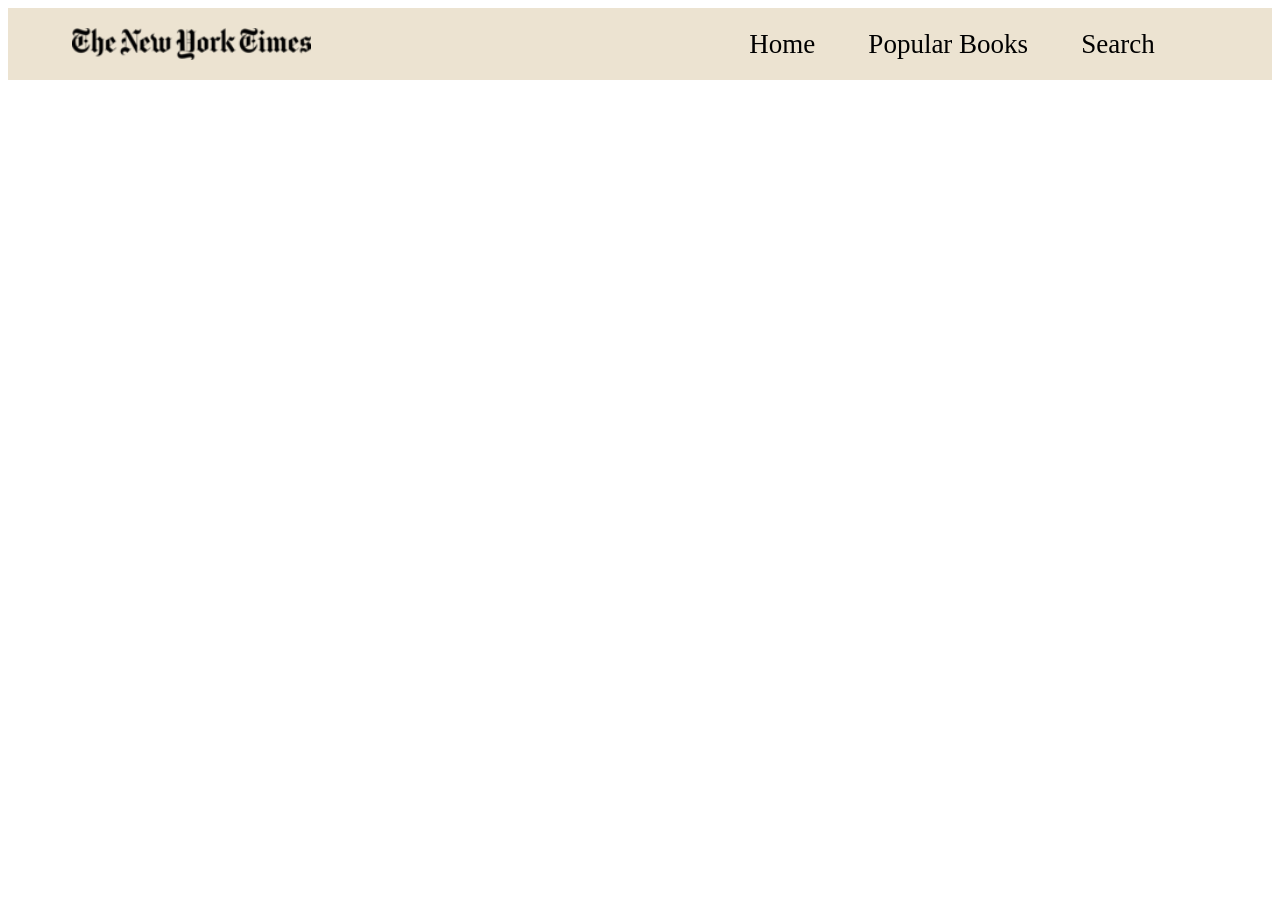
==== src/search.html @ e41e2b8e "-" ====
<html lang="en">
<head>
    <meta charset="UTF-8">
    <meta http-equiv="X-UA-Compatible" content="IE=edge">
    <meta name="viewport" content="width=device-width, initial-scale=1.0">
    <title>New York Times Best Sellers</title>
    <link href="https://fonts.googleapis.com/css2?family=Roboto:wght@100;400;500;700;900&display=swap" rel="stylesheet">
    <link rel="stylesheet" href="scss/style.scss" />
</head>
<body>
    <section class="nav-bar">
        <img class="logo" src="img/nytlogo.png"></img>
        <div class="nav-btns">
          <a class="nav-btn home" href="index.html">Home</a>
          <a class="nav-btn popular" href="#popular-books">Popular Books</a>
          <a class="nav-btn search" href="search.html">Search</a>
        </div>

    <script src="js/index.js"></script>
</body>
</html>
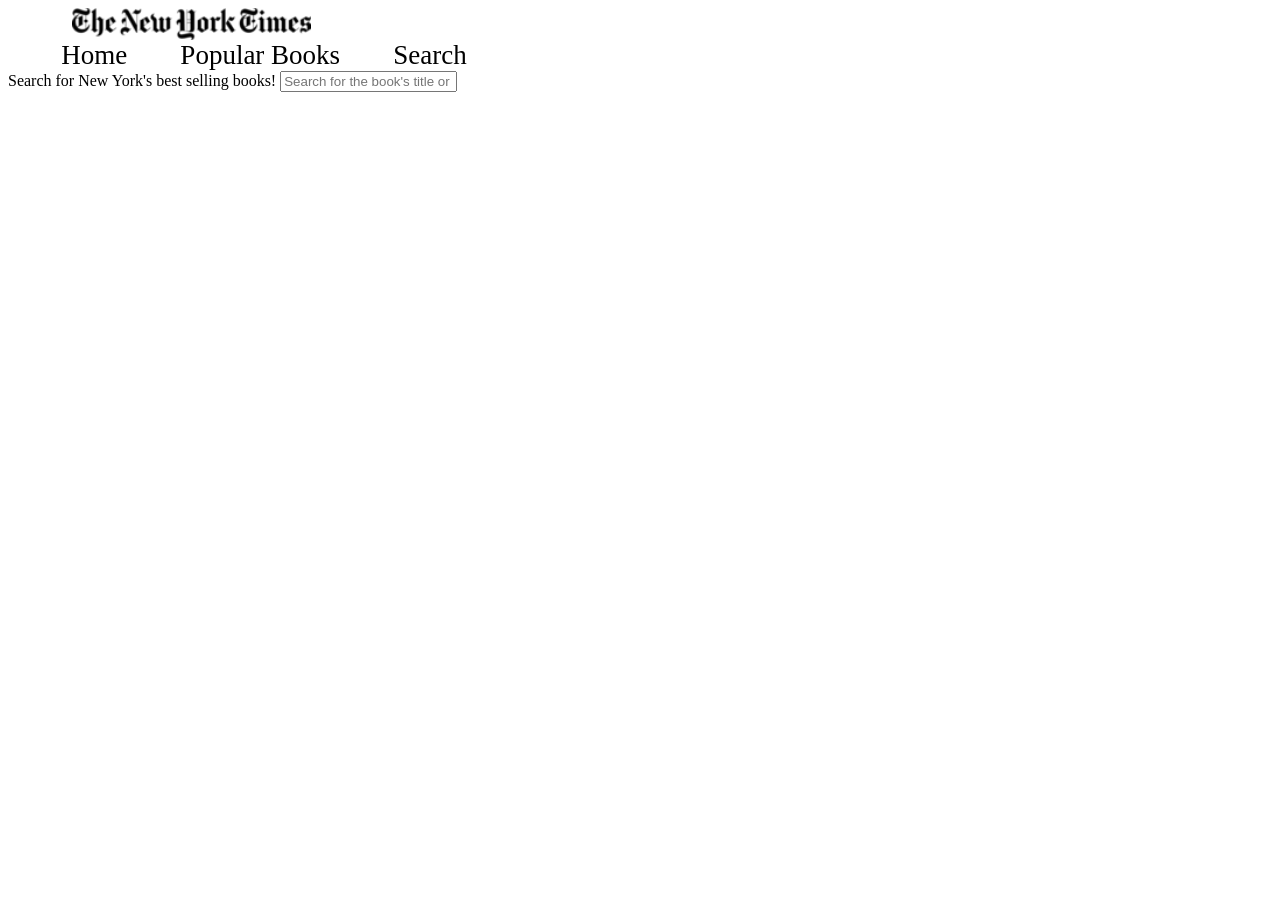
==== commit edd233cf: "-" ====
--- a/src/search.html
+++ b/src/search.html
@@ -15,6 +15,13 @@
           <a class="nav-btn popular" href="#popular-books">Popular Books</a>
           <a class="nav-btn search" href="search.html">Search</a>
         </div>
+    </section>
+    <section class="search-page">
+        <div class="search-section">
+            <span class="search-text">Search for New York's best selling books!</span>
+            <input class="search-bar" type="text" placeholder="Search for the book's title or author...">
+        </div>
+    </section>
 
     <script src="js/index.js"></script>
 </body>
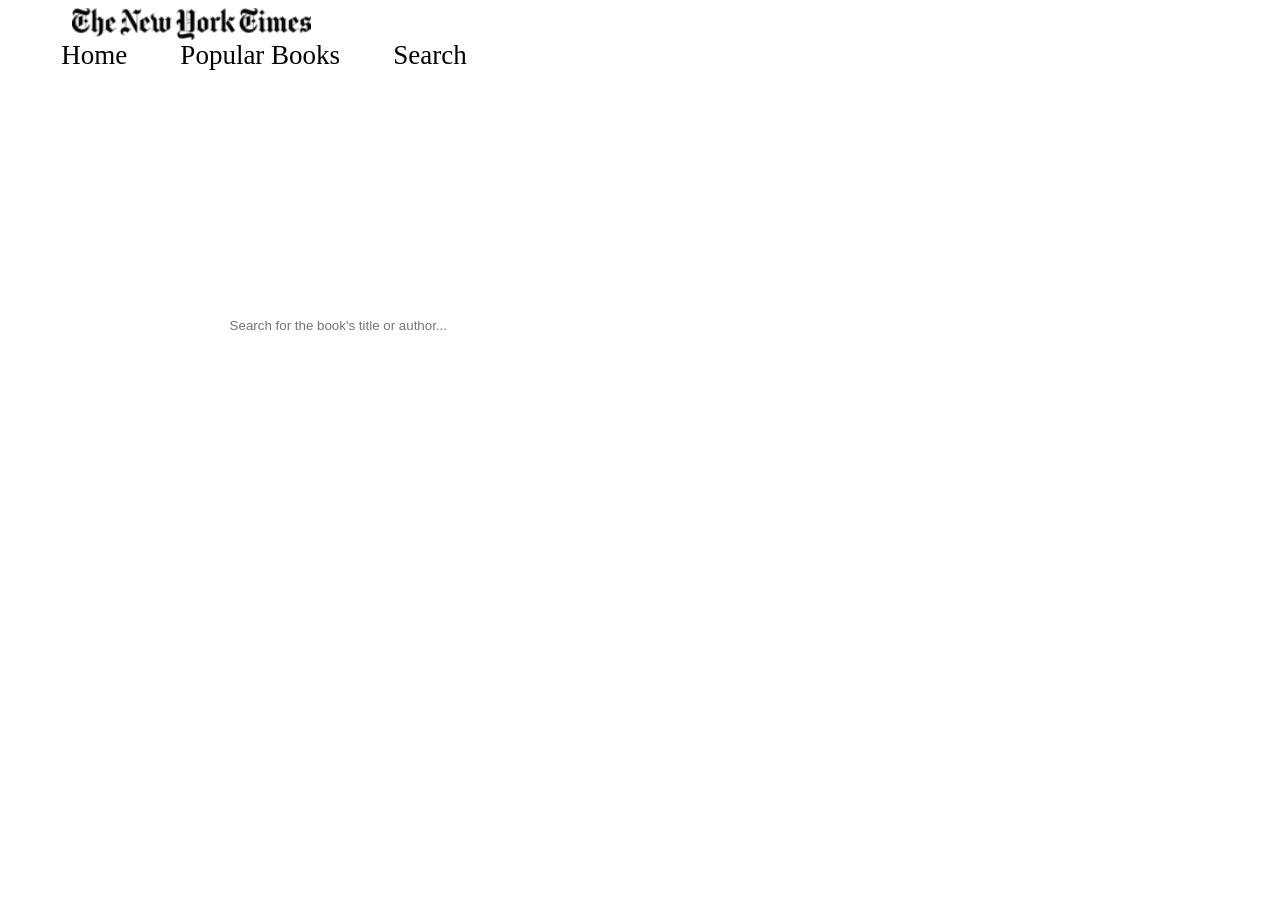
==== commit 83e0160d: "-" ====
--- a/src/search.html
+++ b/src/search.html
@@ -9,7 +9,7 @@
 </head>
 <body>
     <section class="nav-bar">
-        <img class="logo" src="img/nytlogo.png"></img>
+        <a href="index.html"><img class="logo" src="img/nytlogo.png"></img></a>
         <div class="nav-btns">
           <a class="nav-btn home" href="index.html">Home</a>
           <a class="nav-btn popular" href="#popular-books">Popular Books</a>
@@ -22,6 +22,24 @@
             <input class="search-bar" type="text" placeholder="Search for the book's title or author...">
         </div>
     </section>
+    <section class="search-results">
+        <!--<div class="searched-books">
+            <img
+            src="http://du.ec2.nytimes.com.s3.amazonaws.com/prd/books/9780804139038.jpg"
+            alt=""
+            class="book-cover">
+            <div class="book-info">
+                <h1 class="book-title">The Martin</h1>
+                <p class="book-author">Andy Weir</p>
+                <p class="book-description">
+                    "Separated from his crew, an astronaut embarks on a quest to stay alive on Mars. The basis of the movie."
+                </p>
+                <div class="buy-btn">
+                    <a class="shop-btn" href="http://www.amazon.com/The-Martian-Novel-Andy-Weir-ebook/dp/B00EMXBDMA?tag=thenewyorktim-20">Buy Now</a></div>
+                </div>
+            </div>
+        </div> -->
+    </section>
 
     <script src="js/index.js"></script>
 </body>
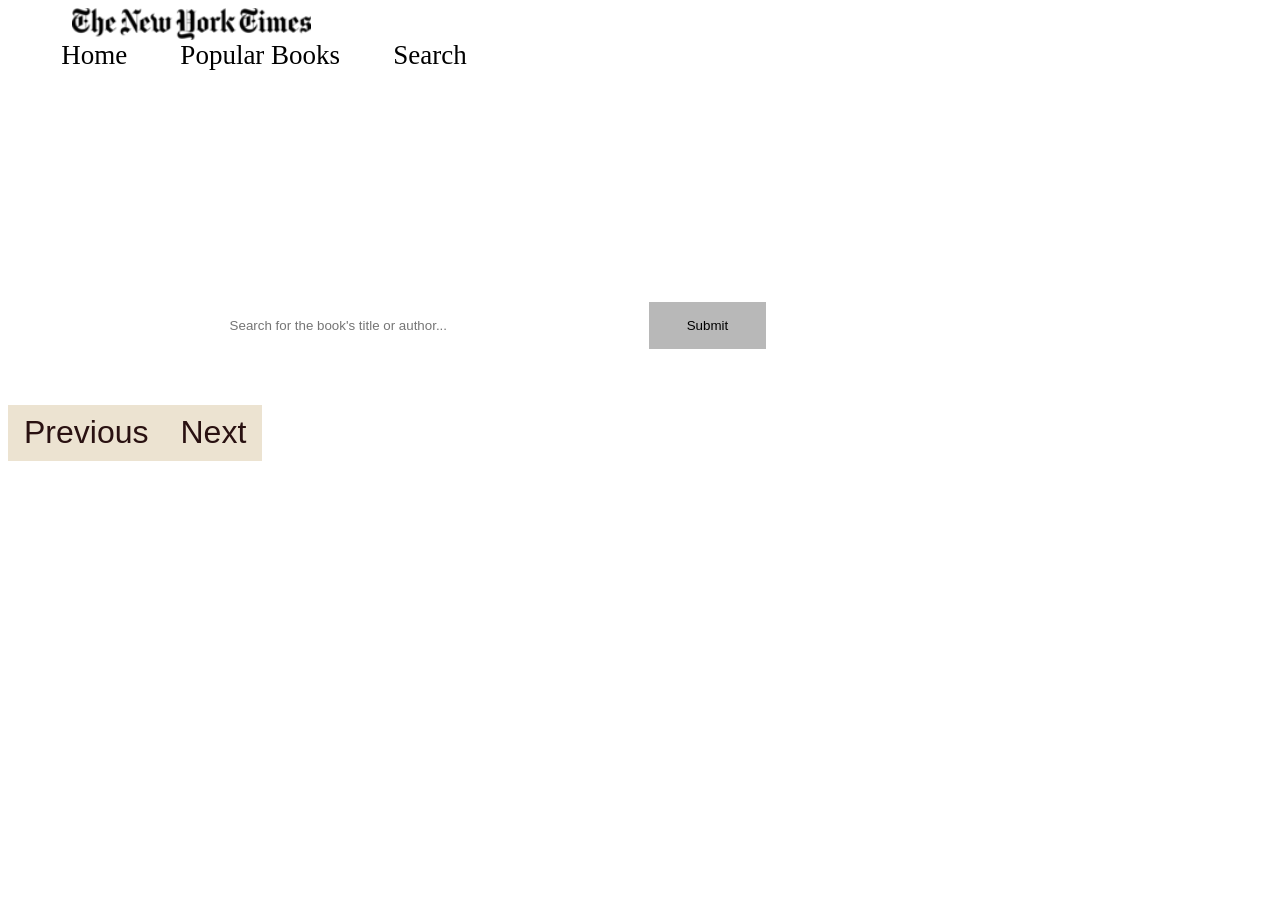
==== commit 6a18c202: "search bar" ====
--- a/src/search.html
+++ b/src/search.html
@@ -19,7 +19,10 @@
     <section class="search-page">
         <div class="search-section">
             <span class="search-text">Search for New York's best selling books!</span>
-            <input class="search-bar" type="text" placeholder="Search for the book's title or author...">
+            <form class="search-form">
+                <input class="search-bar" type="text" placeholder="Search for the book's title or author...">
+                <input class="submit-btn" type="submit">
+            </form>
         </div>
     </section>
     <section class="search-results">
@@ -40,7 +43,13 @@
             </div>
         </div> -->
     </section>
+    <section class="page-btns">
+        <div class="page-nav">
+            <button class="previous-btn">Previous</button>
+            <button class="next-btn">Next</button>
+        </div>
+    </section>
 
-    <script src="js/index.js"></script>
+    <script src="js/search.js"></script>
 </body>
 </html>
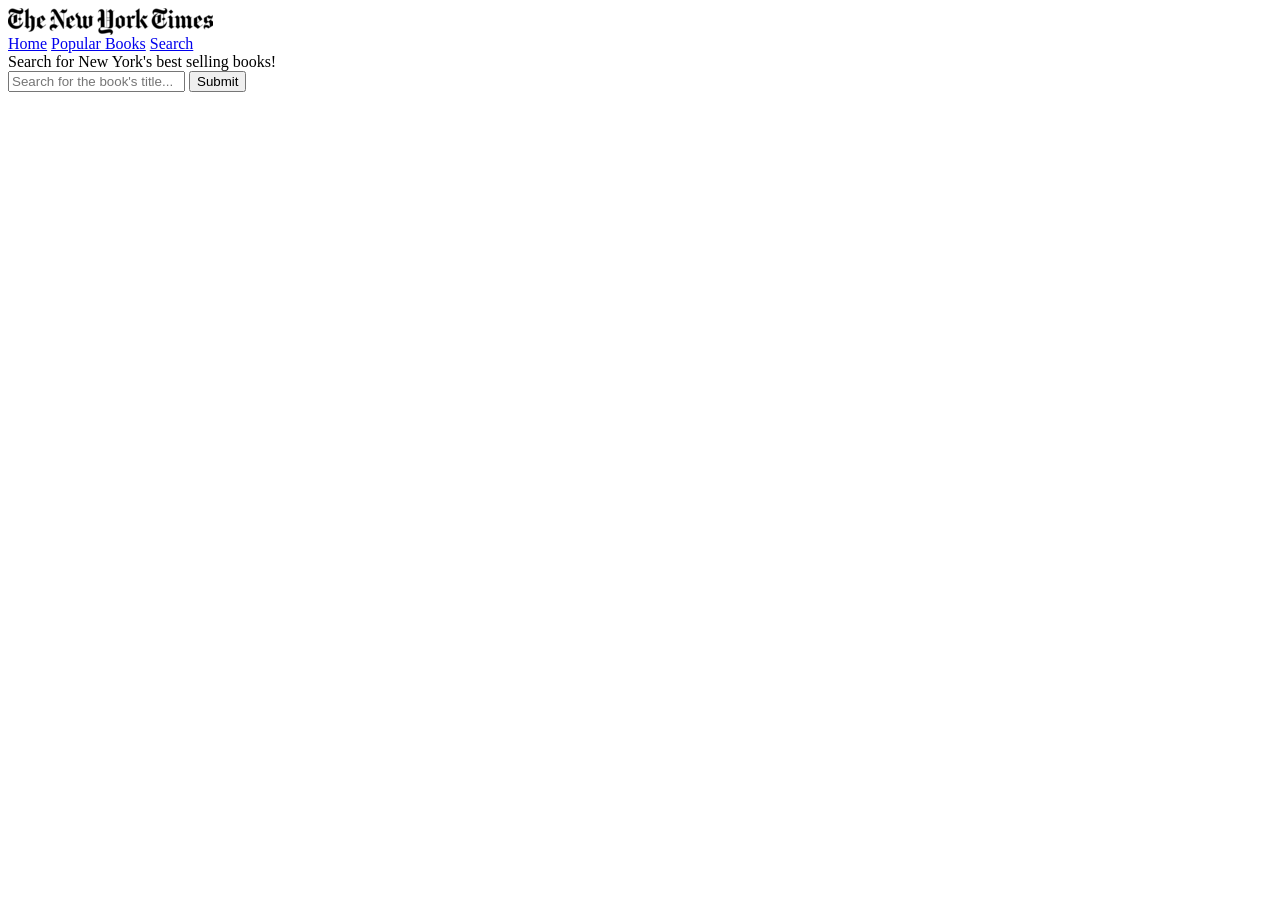
==== commit 67b49455: "-" ====
--- a/src/search.html
+++ b/src/search.html
@@ -20,35 +20,18 @@
         <div class="search-section">
             <span class="search-text">Search for New York's best selling books!</span>
             <form class="search-form">
-                <input class="search-bar" type="text" placeholder="Search for the book's title or author...">
+                <input 
+                class="search-bar" 
+                type="text" 
+                placeholder="Search for the book's title...">
                 <input class="submit-btn" type="submit">
             </form>
         </div>
     </section>
-    <section class="search-results">
-        <!--<div class="searched-books">
-            <img
-            src="http://du.ec2.nytimes.com.s3.amazonaws.com/prd/books/9780804139038.jpg"
-            alt=""
-            class="book-cover">
-            <div class="book-info">
-                <h1 class="book-title">The Martin</h1>
-                <p class="book-author">Andy Weir</p>
-                <p class="book-description">
-                    "Separated from his crew, an astronaut embarks on a quest to stay alive on Mars. The basis of the movie."
-                </p>
-                <div class="buy-btn">
-                    <a class="shop-btn" href="http://www.amazon.com/The-Martian-Novel-Andy-Weir-ebook/dp/B00EMXBDMA?tag=thenewyorktim-20">Buy Now</a></div>
-                </div>
-            </div>
-        </div> -->
+    <section class="searched-books">
+            
     </section>
-    <section class="page-btns">
-        <div class="page-nav">
-            <button class="previous-btn">Previous</button>
-            <button class="next-btn">Next</button>
-        </div>
-    </section>
+    
 
     <script src="js/search.js"></script>
 </body>
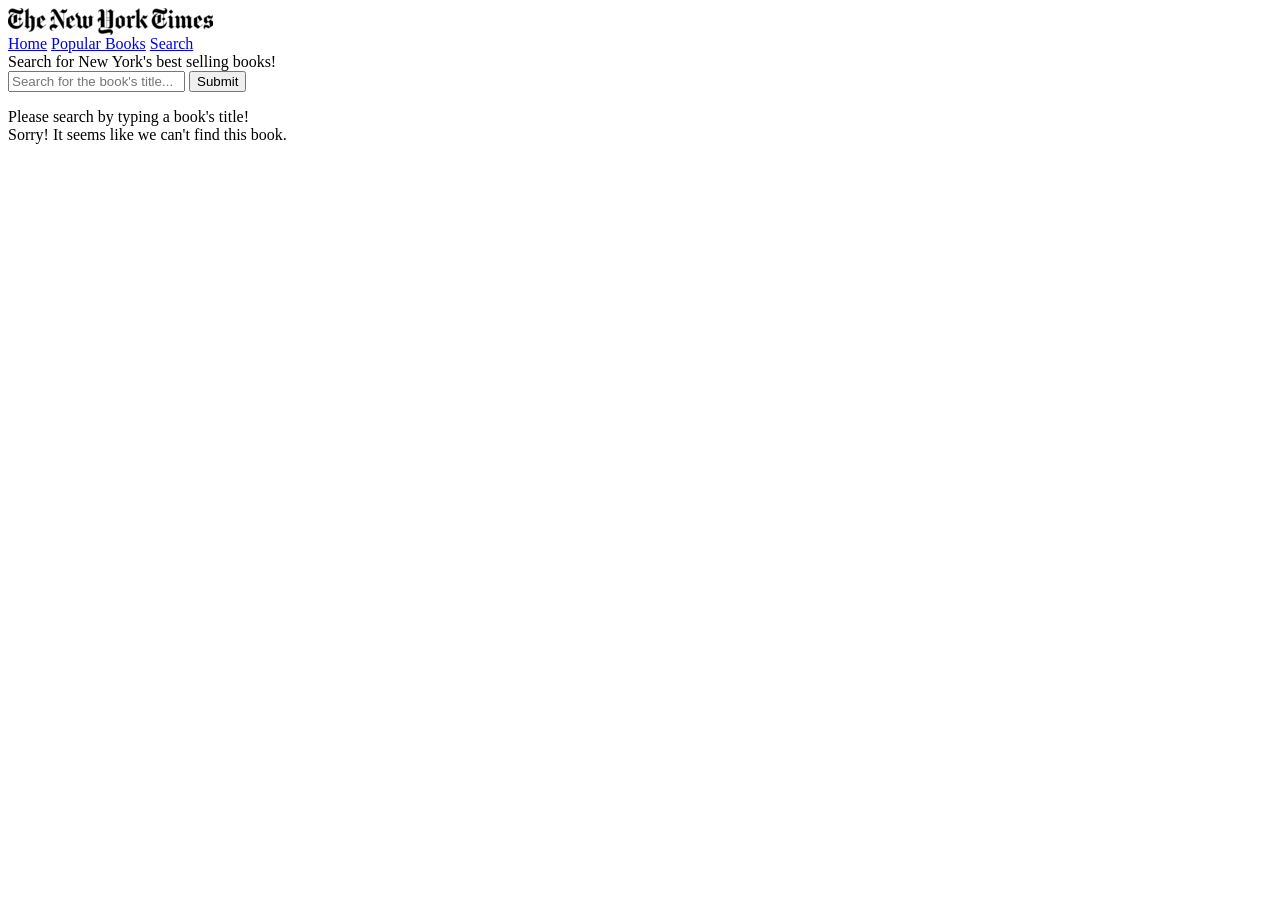
==== commit 55528831: "-" ====
--- a/src/search.html
+++ b/src/search.html
@@ -9,7 +9,7 @@
 </head>
 <body>
     <section class="nav-bar">
-        <a href="index.html"><img class="logo" src="img/nytlogo.png"></img></a>
+        <a href="index.html"><img class="logo" src="img/nytlogo.png" alt="New York Times"></img></a>
         <div class="nav-btns">
           <a class="nav-btn home" href="index.html">Home</a>
           <a class="nav-btn popular" href="#popular-books">Popular Books</a>
@@ -28,11 +28,15 @@
             </form>
         </div>
     </section>
-    <section class="searched-books">
-            
+    <section class="searching-results">
+        <section class="searched-books">
+
+        </section>      
     </section>
-    
-
+    <section class="errors">
+        <div class="empty-input hidden">Please search by typing a book's title!</div>
+        <div class="book-not-found hidden">Sorry! It seems like we can't find this book.</div>
+    </section>
     <script src="js/search.js"></script>
 </body>
 </html>
